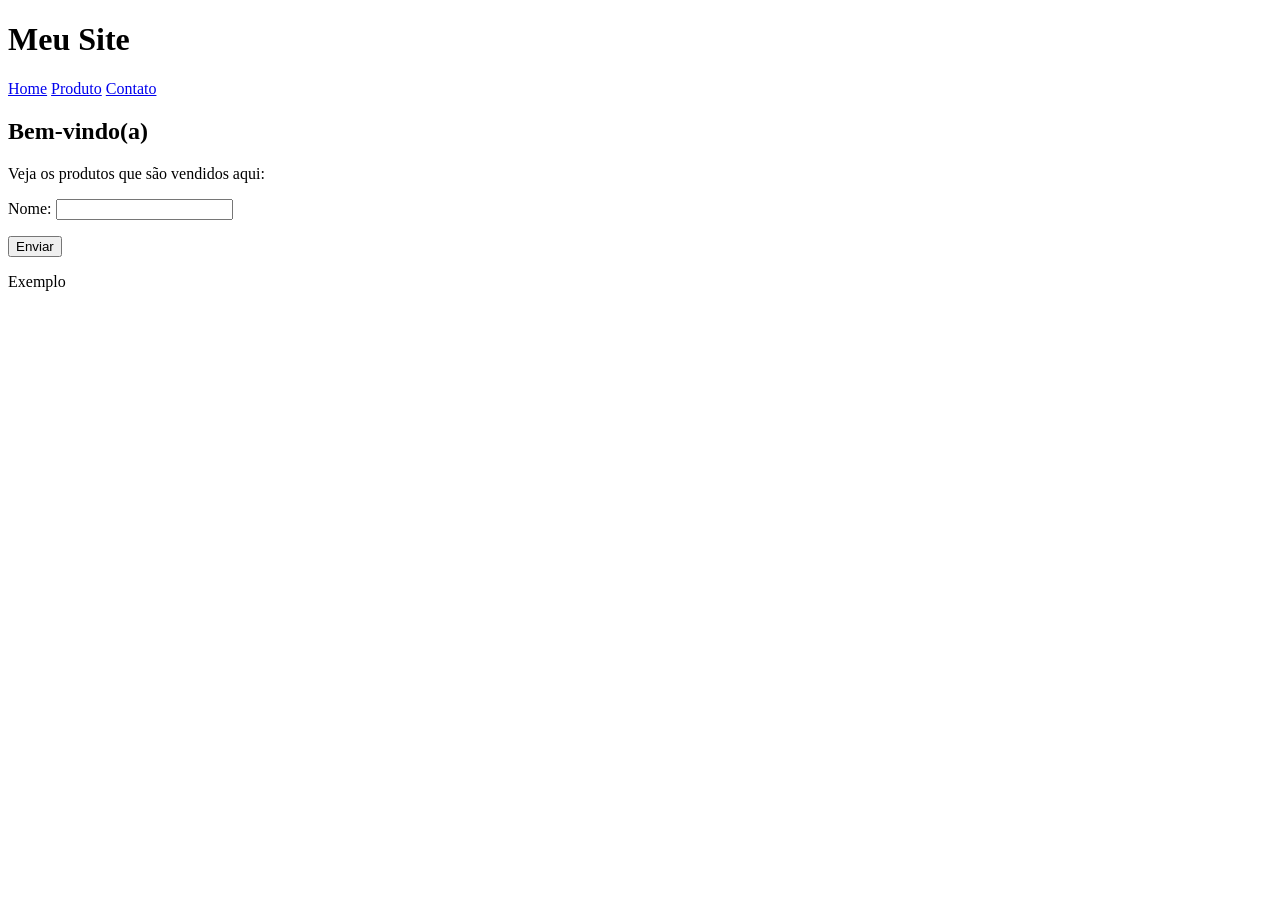
==== contato.html @ 64701ce7 "Add files via upload" ====
<!DOCTYPE html>
<html lang="pt-br">
<head>
    <meta charset="UTF-8">
    <meta name="viewport" content="width=device-width, initial-scale=1.0">
    <title>Contatos - Meu Site</title>
</head>
<body>
    <header>
        <h1>Meu Site</h1>
        <nav>
            <a href="index.html">Home</a>
            <a href="produtos.html">Produto</a>
            <a href="contato.html">Contato</a>
        </nav>
    </header>
    <main>
        <h2>Bem-vindo(a)</h2>
        <p>Veja os produtos que são vendidos aqui:</p>
        <form action="" method="post">
            <p>
                <label for="nome">Nome:</label>
                <input type="text" name="nome" id="nome">
            </p>
            <button type="submit">Enviar</button>
        </form>
    </main>
    <footer>
        <p>Exemplo</p>
    </footer>
</body>
</html>
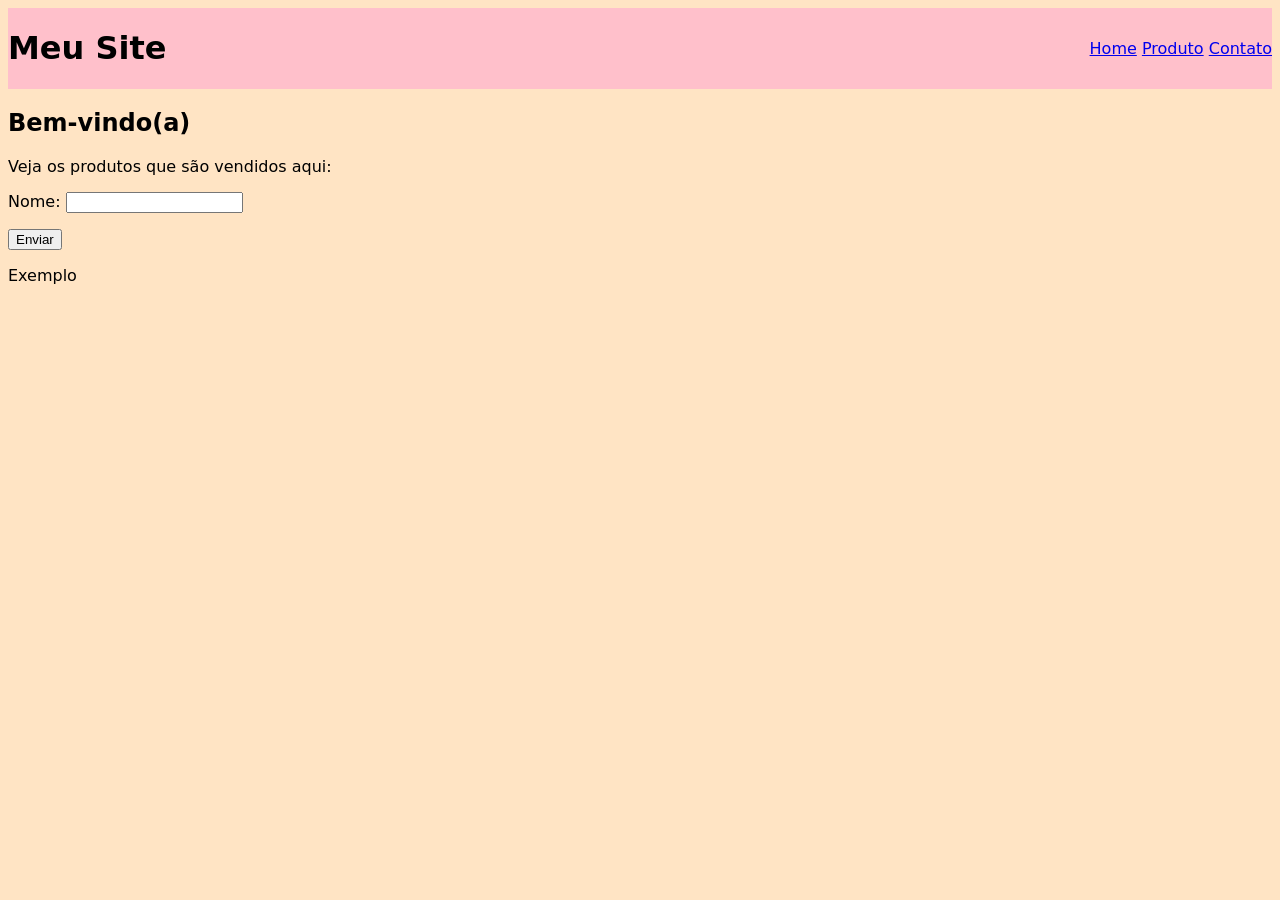
==== commit b8982622: "a" ====
--- a/contato.html
+++ b/contato.html
@@ -4,6 +4,7 @@
     <meta charset="UTF-8">
     <meta name="viewport" content="width=device-width, initial-scale=1.0">
     <title>Contatos - Meu Site</title>
+    <link rel="stylesheet" href="css/estilo.css">
 </head>
 <body>
     <header>
--- a/css/estilo.css
+++ b/css/estilo.css
@@ -0,0 +1,13 @@
+*, *::before, *::after {box-sizing: border-box;}
+
+body {
+    font-family: system-ui, -apple-system, BlinkMacSystemFont, 'Segoe UI', Roboto, Oxygen, Ubuntu, Cantarell, 'Open Sans', 'Helvetica Neue', sans-serif;
+    background-color: bisque;
+}
+
+header {
+    background-color: pink;
+    display: flex;
+    justify-content: space-between;
+    align-items: center;
+}
